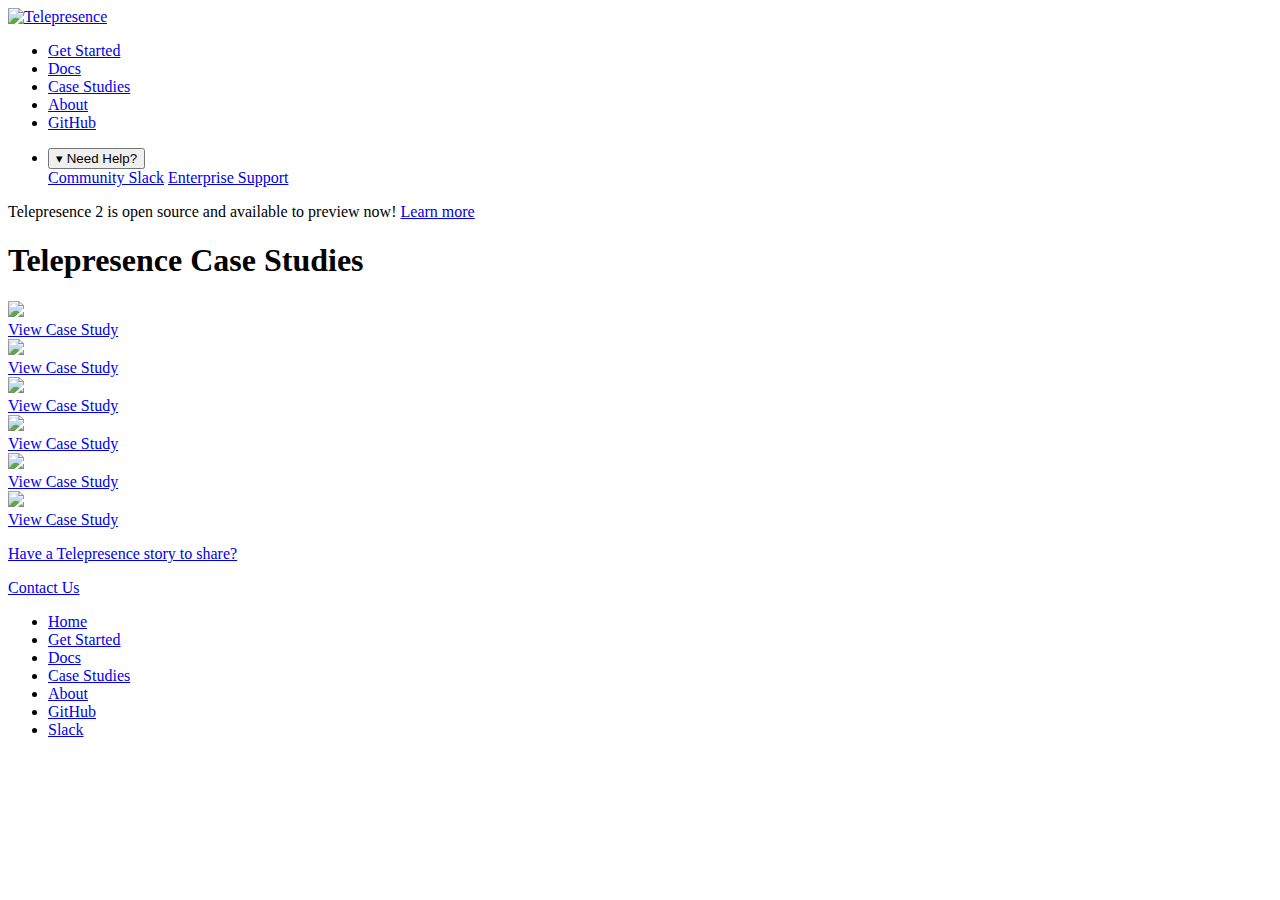
==== docs/case-studies/index.html @ 99a4ccd0 "banner was added" ====
<!DOCTYPE html>
<html>
<head>
    <meta charset="utf-8">
    <meta http-equiv="X-UA-Compatible" content="IE=edge">
    <meta name="viewport" content="width=device-width, initial-scale=1">

    <title>Case Studies - Telepresence</title>
    <meta name="description" content="Telepresence: a local development environment for a remote Kubernetes cluster">
    <meta name="keywords" content="Telepresence, Kubernetes, microservices">
    <meta name="author" content="Datawire.io">

    <link rel="shortcut icon" href="/favicon.ico">

    <link rel="stylesheet" href="https://fonts.googleapis.com/css?family=Source+Sans+Pro:300,400,600,700,900"
          type="text/css" media="all" />
    <link rel="stylesheet" href="/styles/home.css">

    <!--[if lte IE 8]>
    <script charset="utf-8" type="text/javascript" src="https://js.hsforms.net/forms/v2-legacy.js"></script>
    <![endif]-->
    <script charset="utf-8" type="text/javascript" src="https://js.hsforms.net/forms/v2.js"></script>

    <!-- Google Tag Manager -->
    <script>(function(w,d,s,l,i){w[l]=w[l]||[];w[l].push({'gtm.start': new Date().getTime(),event:'gtm.js'});
        var f=d.getElementsByTagName(s)[0], j=d.createElement(s),dl=l!='dataLayer'?'&l='+l:'';
        j.async=true;j.src='https://www.googletagmanager.com/gtm.js?id='+i+dl;f.parentNode.insertBefore(j,f);
    })(window,document,'script','dataLayer','GTM-KMVFH7G');</script>
    <!-- End Google Tag Manager -->

</head>
<body>
<!-- Google Tag Manager (noscript) -->
<noscript><iframe src="https://www.googletagmanager.com/ns.html?id=GTM-KMVFH7G"
                  height="0" width="0" style="display:none;visibility:hidden"></iframe></noscript>
<!-- End Google Tag Manager (noscript) -->
<header class="white-bg">
    <div class="navigation-left">
        <a class="datawire-link" href="/">
            <img alt="Telepresence" src="/images/telepresence-logo.png">
        </a>
        <ul class="main-navigation">
            <li>
                <a href="/tutorials/docker">Get Started</a>
            </li>
            <li>
                <a href="/discussion/overview">Docs</a>
            </li>
            <li>
                <a href="/case-studies">Case Studies</a>
            </li>
            <li>
                <a href="/about">About</a>
            </li>
            <li>
                <a target="_blank" href="https://github.com/datawire/telepresence">GitHub</a>
            </li>
        </ul>
    </div>
    <div class="navigation-right">
        <ul class="main-navigation right">
            <li>
                <div class="dropdown">
                    <button class="dropbtn">▾ Need Help?</button>
                    <div class="dropdown-content">
                        <a target="_blank" href="https://join.slack.com/t/datawire-oss/shared_invite/enQtMzcwMDEwMTc5ODQ3LTE1NmIzZTFmZWE0OTQ1NDc2MzE2NTkzMDAzZWM0MDIxZTVjOGIxYmRjZjY3N2M2Mjk4NGI5Y2Q4NGY4Njc1Yjg">Community Slack</a>
                        <a target="_blank" href="https://www.datawire.io/pricing">Enterprise Support</a>
                    </div>
                </div>
            </li>
        </ul>
    </div>

    <div class="banner">
        <div class="banner__text">
            Telepresence 2 is open source and available to preview now! 
            <a href="/" class="banner__link">Learn more</a> 
            <img alt="" src="/images/arrow.inline.svg">
        </div>
    </div>
</header>
<div class="bg-white page-title">
    <div class="container">
        <h1>Telepresence Case Studies</h1>
    </div>
</div>
<div class="case-studies-bg bg-gray padding-bottom-75">
    <div class="container">
        <div class="case-studies">
            <a class="case-study" href="/case-studies/bitnami">
                <div>
                    <img src="/images/bitnami.svg">
                </div>
                <span class="case-study-btn">View Case Study</span>
            </a>
            <a class="case-study" href="/case-studies/engel-volkers">
                <div>
                    <img src="/images/engel-and-voelkers.png">
                </div>
                <span class="case-study-btn">View Case Study</span>
            </a>
            <a class="case-study" href="/case-studies/iris-tv">
                <div>
                    <img src="/images/iris-tv.png">
                </div>
                <span class="case-study-btn">View Case Study</span>
            </a>
            </a>
            <a class="case-study" target="_blank" href="https://articles.microservices.com/towards-a-better-service-development-story-c2fb9bdda6aa">
                <div>
                    <img src="images/ironclad_logo.png">
                </div>
                <span class="case-study-btn">View Case Study</span>
            </a>
            <a class="case-study" href="/case-studies/sight-machine">
                <div>
                    <img src="/images/sightmachine.png">
                </div>
                <span class="case-study-btn">View Case Study</span>
            </a>
            <a class="case-study" href="/case-studies/verloop">
                <div>
                    <img src="/images/Verloop-Logo-Horizontal-HD.png">
                </div>
                <span class="case-study-btn">View Case Study</span>
            </a>
            <a class="case-study" href="https://datawire.com/contact">
                <div>
                    <p>Have a Telepresence story to share?</p>
                </div>
                <span class="case-study-btn">Contact Us</span>
            </a>
        </div>
    </div>
</div>
<footer class="white-bg">
    <ul class="main-navigation flex-center">
        <li>
            <a href="/">Home</a>
        </li>
        <li>
            <a href="/tutorials/kubernetes">Get Started</a>
        </li>
        <li>
            <a href="/discussion/overview">Docs</a>
        </li>
        <li>
            <a href="/case-studies">Case Studies</a>
        </li>
        <li>
            <a href="/about">About</a>
        </li>
        <li>
            <a target="_blank" href="https://github.com/datawire/telepresence">GitHub</a>
        </li>
        <li>
            <a target="_blank" href="https://d6e.co/slack">Slack</a>
        </li>
    </ul>
</footer>
<script async defer src="https://buttons.github.io/buttons.js"></script>
<script src="/js/jquery-3.2.1.min.js"></script>
</body>
</html>
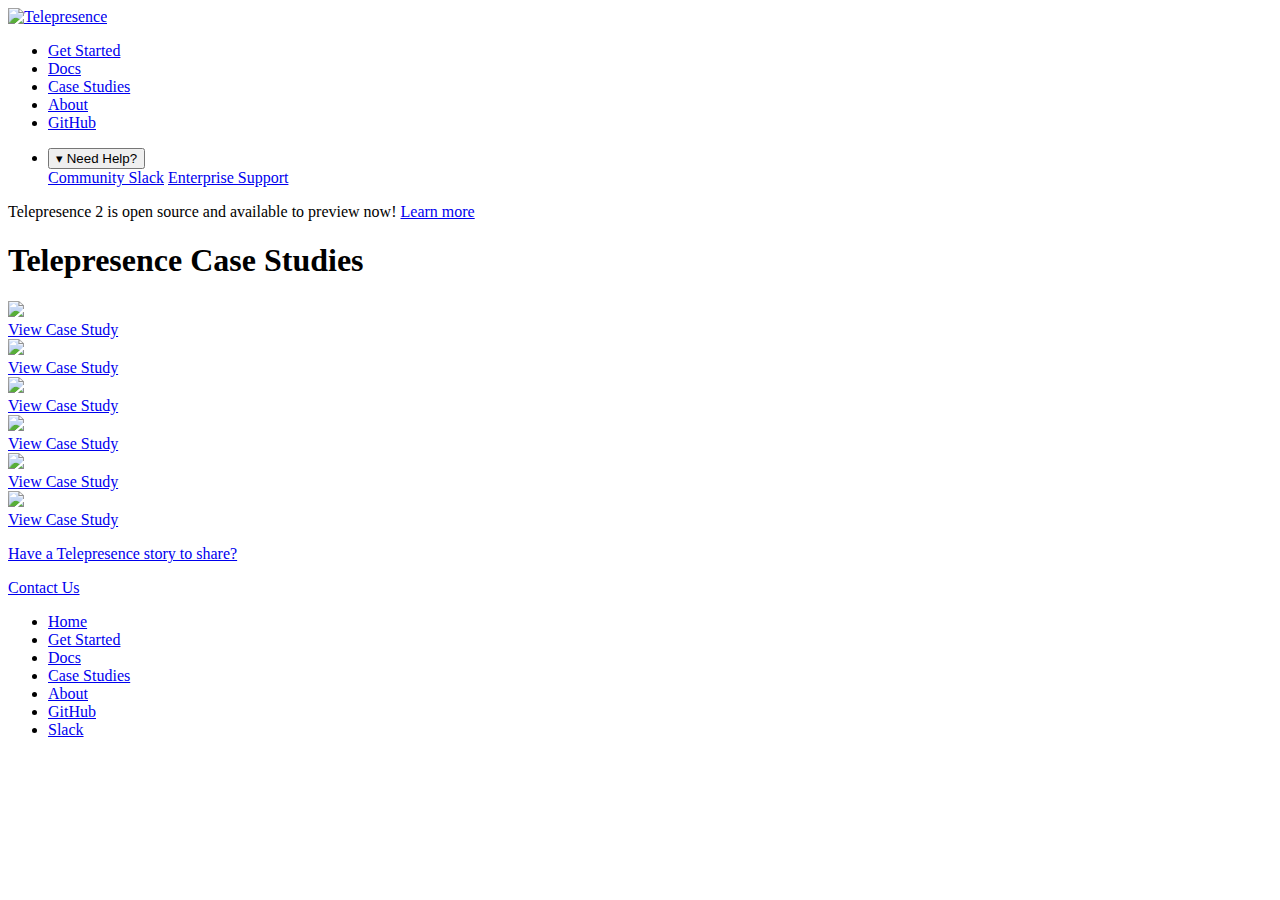
==== commit f46c1e9d: "banner was updated" ====
--- a/docs/case-studies/index.html
+++ b/docs/case-studies/index.html
@@ -71,15 +71,16 @@
             </li>
         </ul>
     </div>
+</header>
 
-    <div class="banner">
-        <div class="banner__text">
-            Telepresence 2 is open source and available to preview now! 
-            <a href="/" class="banner__link">Learn more</a> 
-            <img alt="" src="/images/arrow.inline.svg">
-        </div>
+<section class="banner">
+    <div class="banner__text">
+        Telepresence 2 is open source and available to preview now! 
+        <a href="/" class="banner__link">Learn more</a> 
+        <img alt="" src="/images/arrow.inline.svg">
     </div>
-</header>
+</section>
+
 <div class="bg-white page-title">
     <div class="container">
         <h1>Telepresence Case Studies</h1>
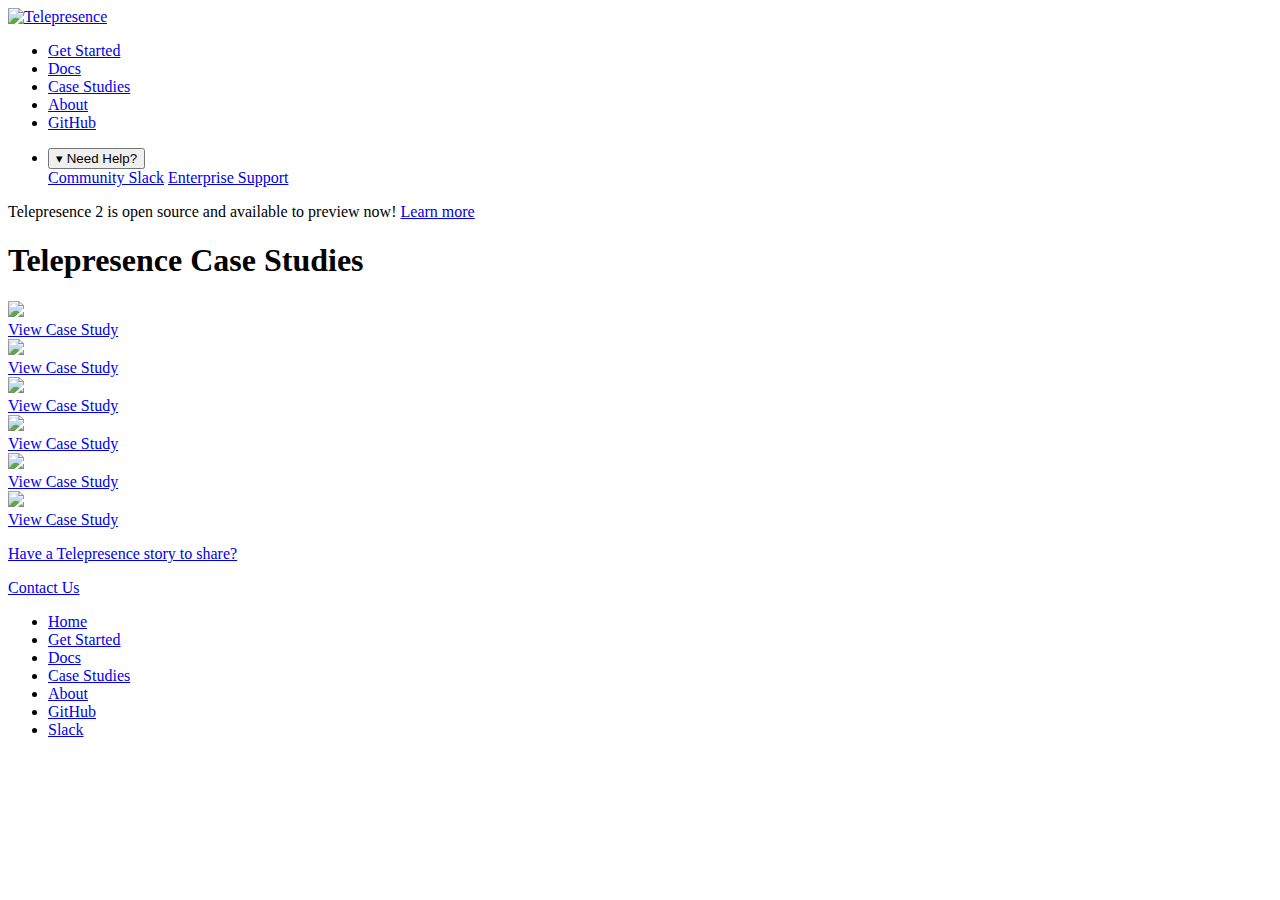
==== commit 11e96eae: "banner was updated" ====
--- a/docs/case-studies/index.html
+++ b/docs/case-studies/index.html
@@ -77,7 +77,7 @@
     <div class="banner__text">
         Telepresence 2 is open source and available to preview now! 
         <a href="/" class="banner__link">Learn more</a> 
-        <img alt="" src="/images/arrow.inline.svg">
+        <img alt="" class="banner_icon" src="/images/arrow.inline.svg">
     </div>
 </section>
 
